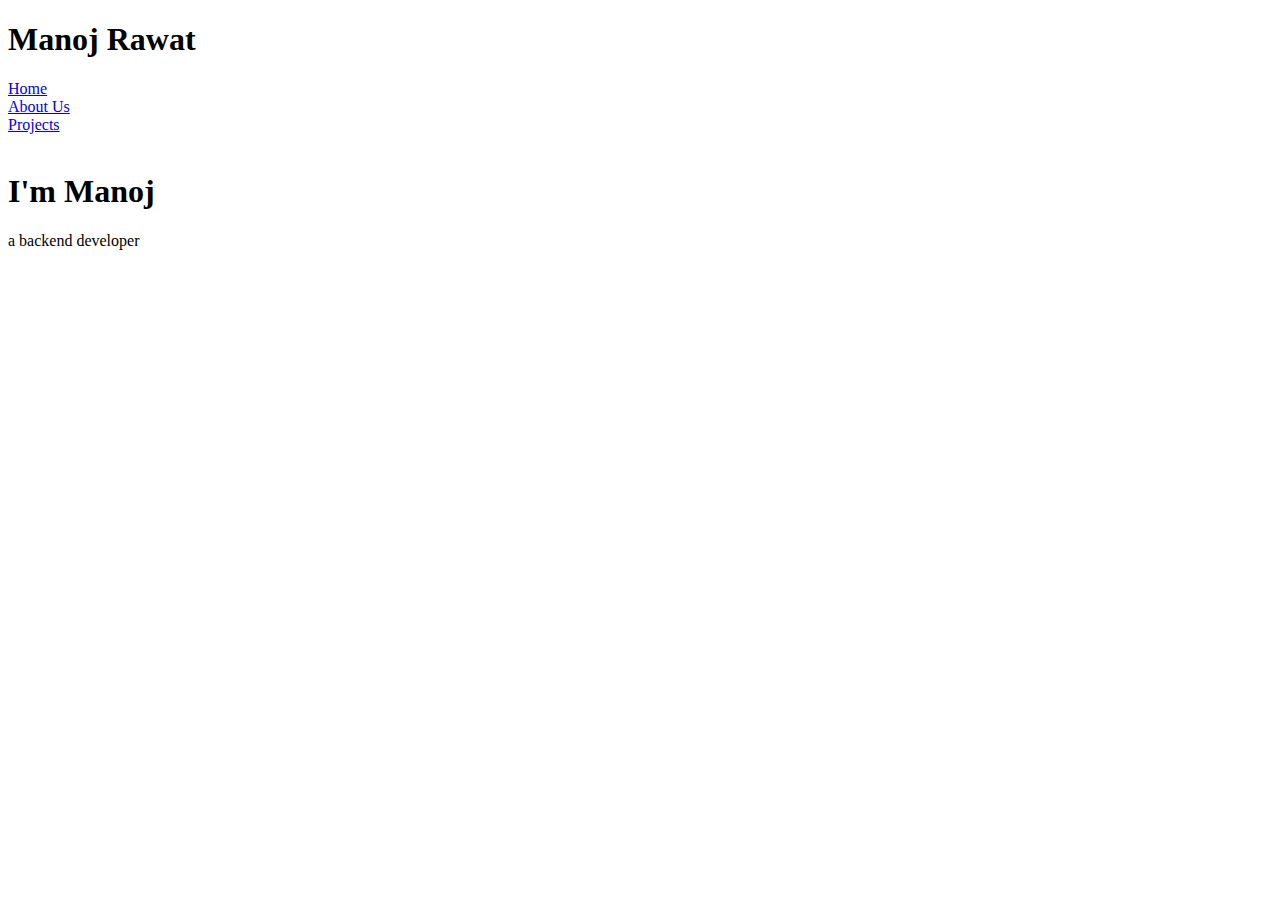
==== index.html @ efaaaa01 "Add files via upload" ====
<!DOCTYPE html>
<html lang="en">
  <head>
    <meta charset="UTF-8" />
    <meta name="viewport" content="width=device-width, initial-scale=1.0" />
    <title>Manoj Rawat</title>
    <link rel="stylesheet" href="/style/style.css" />
    <link rel="icon" href="/assets/favicon.ico" />
  </head>
  <body>
    <div class="top-container">
      <nav class="navbar">
        <div class="hero-title">
          <h1>Manoj Rawat</h1>
        </div>
        <div class="navcontainer">
          <div class="navlinks">
            <a href="/index.html">Home</a>
          </div>
          <div class="navlinks">
            <a href="/aboutus.html">About Us</a>
          </div>
          <div class="navlinks">
            <a href="/project.html">Projects</a>
          </div>
        </div>
      </nav>
      <div class="profile-container">
        <div class="profile">
          <img class="prof" src="/image/profile.jpg" alt="" />
        </div>
      </div>

      <div class="bodydiv">
        <h1 class="bodytext">I'm Manoj</h1>
        <p class="bodypara">a backend developer</p>
      </div>
    </div>

    <!-- <div class="middle-container">
    </div>

    <div class="bottom-container">
    </div> -->
  </body>
</html>
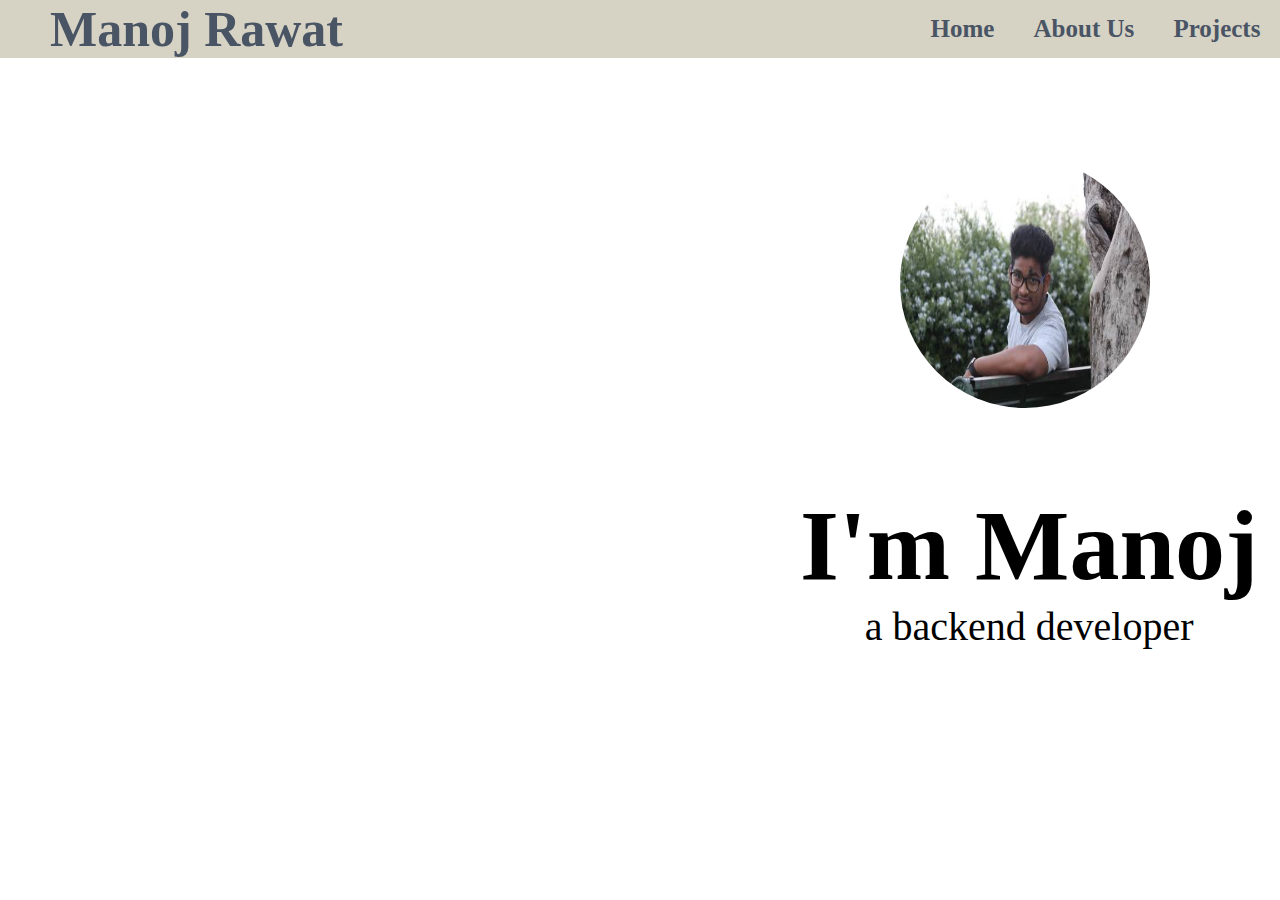
==== commit d468fa93: "Update index.html" ====
--- a/index.html
+++ b/index.html
@@ -4,8 +4,8 @@
     <meta charset="UTF-8" />
     <meta name="viewport" content="width=device-width, initial-scale=1.0" />
     <title>Manoj Rawat</title>
-    <link rel="stylesheet" href="/style/style.css" />
-    <link rel="icon" href="/assets/favicon.ico" />
+    <link rel="stylesheet" href="style.css" />
+    <link rel="icon" href="favicon.ico" />
   </head>
   <body>
     <div class="top-container">
@@ -27,7 +27,7 @@
       </nav>
       <div class="profile-container">
         <div class="profile">
-          <img class="prof" src="/image/profile.jpg" alt="" />
+          <img class="prof" src="profile.jpg" alt="" />
         </div>
       </div>
 
--- a/style.css
+++ b/style.css
@@ -0,0 +1,92 @@
+*,
+*::before,
+*::after {
+  box-sizing: border-box;
+  margin: 0;
+  padding: 0;
+}
+
+html {
+  font-size: 10px;
+}
+
+.top-container {
+  height: 100vh;
+  background-image: url(../image/background.png);
+  background-size: cover;
+  background-repeat: no-repeat;
+  background-position: center;
+  position: relative;
+}
+
+.img-container {
+  width: 100vw;
+  height: 100vh;
+}
+
+.navbar {
+  width: 100%;
+  background-color: #d6d2c4;
+  display: flex;
+  padding-left: 5rem;
+  justify-content: space-between;
+}
+
+.hero-title {
+  color: #495464;
+}
+
+.hero-title > h1 {
+  font-size: 5rem;
+}
+
+.navcontainer {
+  width: 30%;
+  display: flex;
+  justify-content: space-around;
+}
+
+.navlinks {
+  font-size: 2.5rem;
+  height: 100%;
+  padding-top: 1.5rem;
+}
+
+.navlinks > a {
+  text-decoration: none;
+  font-weight: bolder;
+  color: #495464;
+}
+
+.navlinks > a:hover {
+  color: #14274e;
+}
+
+.bodytext {
+  text-align: center;
+  font-size: 10rem;
+}
+
+.bodypara {
+  text-align: center;
+  font-size: 4rem;
+}
+.bodydiv {
+  position: absolute;
+  bottom: 25rem;
+  left: 80rem;
+}
+.prof {
+  text-align: center;
+  border-radius: 50%;
+  width: 25rem;
+  height: 25rem;
+  background-size: cover;
+  border: white;
+  border-width: 1rem;
+}
+.profile-container {
+  position: absolute;
+  margin-left: 90rem;
+  margin-top: 10rem;
+}
